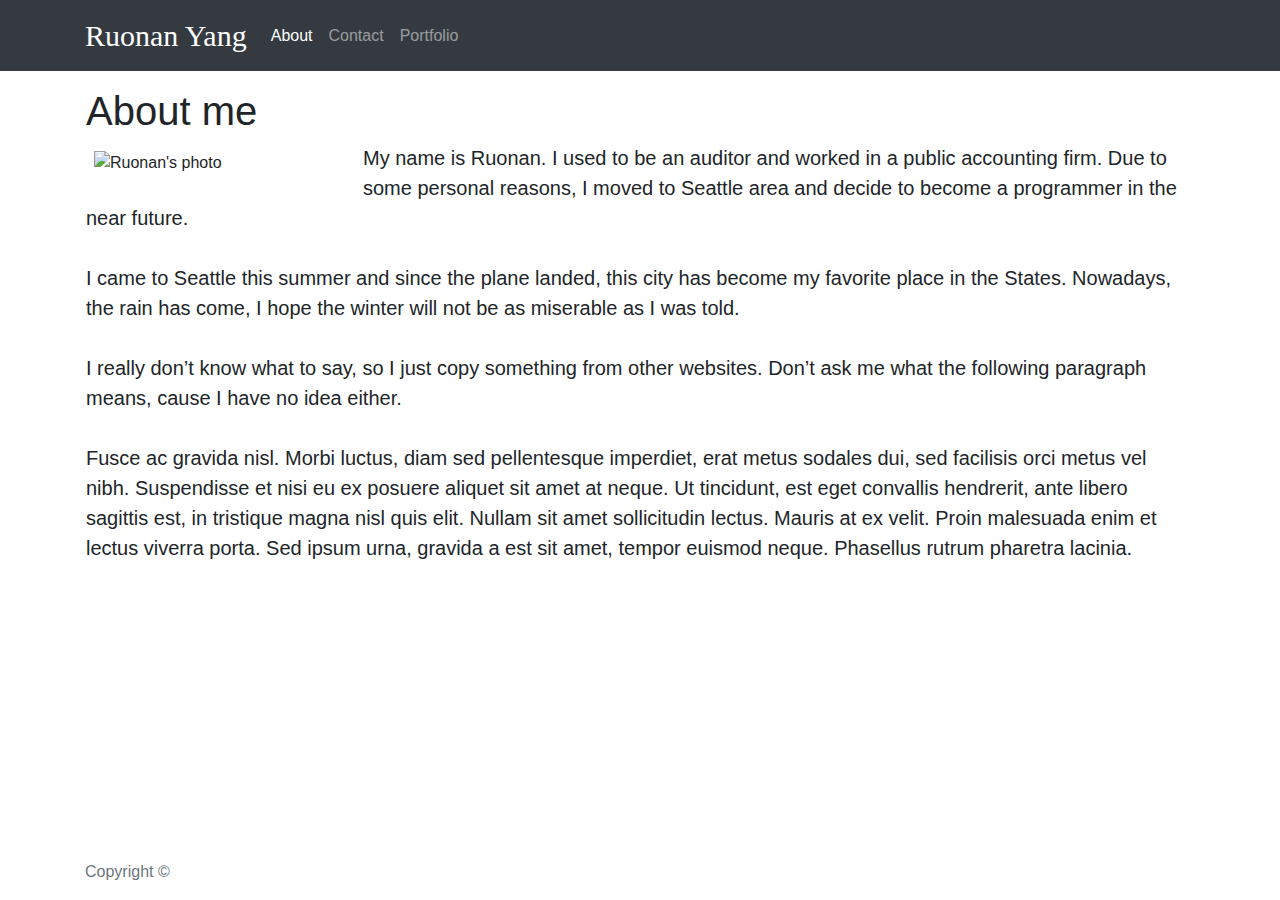
==== index.html @ 1b4316fc "Images not ready" ====
<!DOCTYPE html>
<html lang="en" class="h-100">
<head>
    <meta charset="UTF-8">
    <title>Ruonan Yang</title>
    <link rel="stylesheet" type="text/css" href="https://meyerweb.com/eric/tools/css/reset/reset.css">
    <link href="https://getbootstrap.com/docs/4.4/examples/sticky-footer/sticky-footer.css" rel="stylesheet">
    <link rel="stylesheet" href="https://stackpath.bootstrapcdn.com/bootstrap/4.4.1/css/bootstrap.min.css" integrity="sha384-Vkoo8x4CGsO3+Hhxv8T/Q5PaXtkKtu6ug5TOeNV6gBiFeWPGFN9MuhOf23Q9Ifjh" crossorigin="anonymous">
    
  </head>

<body class="d-flex flex-column h-100">
  <main role="main" class="flex-shrink-0">
    <nav class="navbar navbar-expand-lg navbar-dark bg-dark">
      <div class="container mx-md-auto">
        <a class="navbar-brand" style="font-family: 'Georgia', Times, 'Times New Roman', serif; font-size: 30px;">Ruonan Yang</a>
        <button class="navbar-toggler" type="button" data-toggle="collapse" data-target="#navbarNavAltMarkup" aria-controls="navbarNavAltMarkup" aria-expanded="false" aria-label="Toggle navigation">
          <span class="navbar-toggler-icon"></span>
        </button>
        <div class="collapse navbar-collapse" id="navbarNavAltMarkup">
          <div class="navbar-nav">
            <a class="nav-item nav-link active" href="index.html">About<span class="sr-only">(current)</span></a>
            <a class="nav-item nav-link" href="contact.html">Contact</a>
            <a class="nav-item nav-link" href="portfolio.html">Portfolio</a>
          </div>
        </div>
      </div>  
    </nav>

    <div class="container p-3">
      <h1>About me</h1>
          <img class="float-left img-fluid w-25 p-2" src="assets/images/me.jpeg" alt="Ruonan's photo">
      <p class="lead">
          My name is Ruonan. I used to be an auditor and worked in a public accounting firm. Due to some personal reasons, I moved to Seattle area and decide to become a programmer in the near future. <br><br>I came to Seattle this summer and since the plane landed, this city has become my favorite place in the States. Nowadays, the rain has come, I hope the winter will not be as miserable as I was told.<br><br>I really don’t know what to say, so I just copy something from other websites. Don’t ask me what the following paragraph means, cause I have no idea either. <br><br>
          Fusce ac gravida nisl. Morbi luctus, diam sed pellentesque imperdiet, erat metus sodales dui, sed facilisis orci metus vel nibh. Suspendisse et nisi eu ex posuere aliquet sit amet at neque. Ut tincidunt, est eget convallis hendrerit, ante libero sagittis est, in tristique magna nisl quis elit. Nullam sit amet sollicitudin lectus. Mauris at ex velit. Proin malesuada enim et lectus viverra porta. Sed ipsum urna, gravida a est sit amet, tempor euismod neque. Phasellus rutrum pharetra lacinia.
      </p>
    </div>
  </main> 

  <footer class="footer mt-auto py-3">
    <div class="container">
      <span class="text-muted">Copyright &copy</span>
    </div>
  </footer>

</body>
</html>
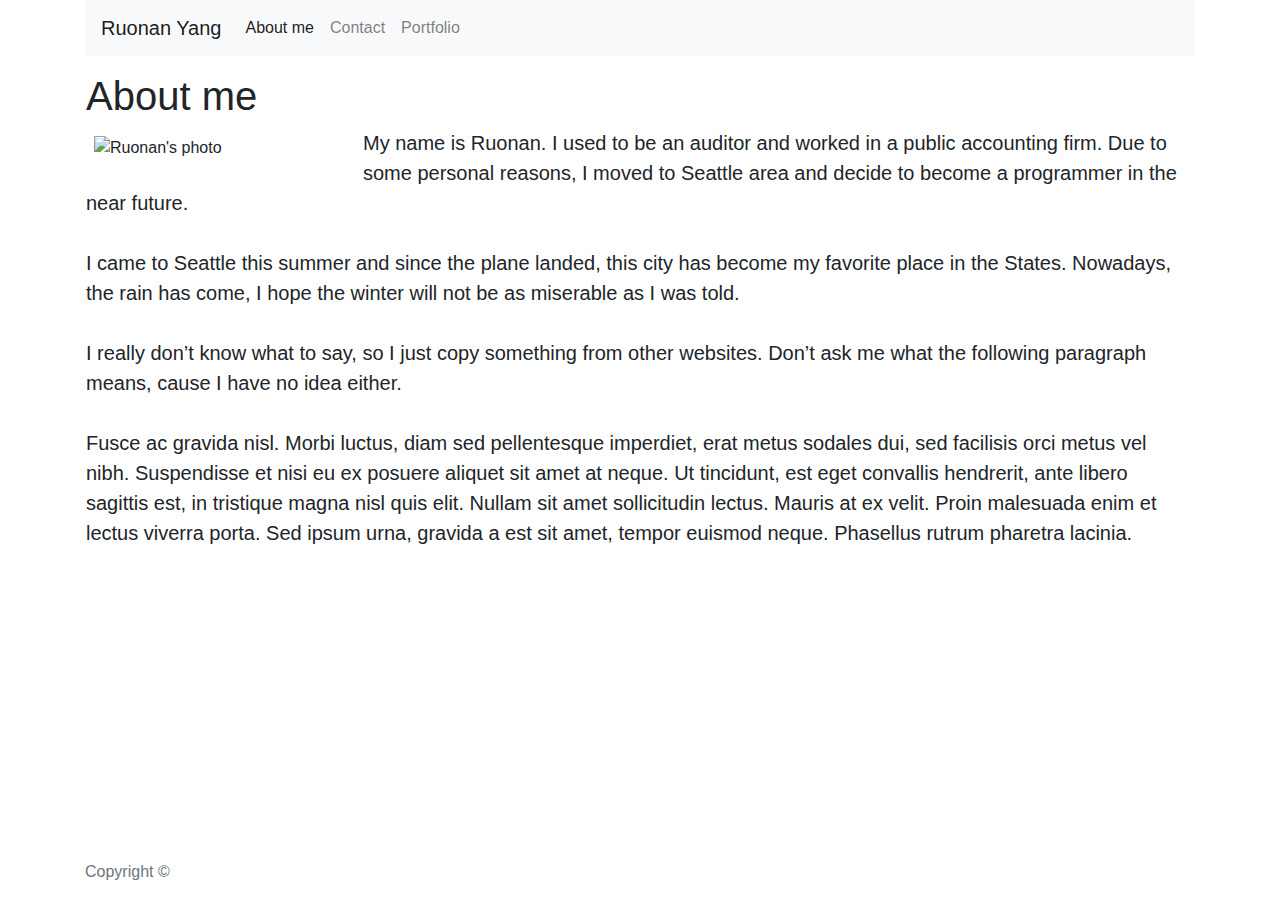
==== commit fc12f5a0: "Change navbar" ====
--- a/index.html
+++ b/index.html
@@ -1,31 +1,40 @@
 <!DOCTYPE html>
 <html lang="en" class="h-100">
-<head>
-    <meta charset="UTF-8">
+  <head>
+    <meta charset="utf-8">
+    <meta name="viewport" content="width=device-width, initial-scale=1, shrink-to-fit=no">
+    <meta name="description" content="">
+    <meta name="author" content="Mark Otto, Jacob Thornton, and Bootstrap contributors">
+    <meta name="generator" content="Jekyll v3.8.6">
     <title>Ruonan Yang</title>
     <link rel="stylesheet" type="text/css" href="https://meyerweb.com/eric/tools/css/reset/reset.css">
     <link href="https://getbootstrap.com/docs/4.4/examples/sticky-footer/sticky-footer.css" rel="stylesheet">
-    <link rel="stylesheet" href="https://stackpath.bootstrapcdn.com/bootstrap/4.4.1/css/bootstrap.min.css" integrity="sha384-Vkoo8x4CGsO3+Hhxv8T/Q5PaXtkKtu6ug5TOeNV6gBiFeWPGFN9MuhOf23Q9Ifjh" crossorigin="anonymous">
-    
+    <link rel="stylesheet" href="https://stackpath.bootstrapcdn.com/bootstrap/4.4.1/css/bootstrap.min.css" integrity="sha384-Vkoo8x4CGsO3+Hhxv8T/Q5PaXtkKtu6ug5TOeNV6gBiFeWPGFN9MuhOf23Q9Ifjh" crossorigin="anonymous">   
   </head>
 
 <body class="d-flex flex-column h-100">
   <main role="main" class="flex-shrink-0">
-    <nav class="navbar navbar-expand-lg navbar-dark bg-dark">
-      <div class="container mx-md-auto">
-        <a class="navbar-brand" style="font-family: 'Georgia', Times, 'Times New Roman', serif; font-size: 30px;">Ruonan Yang</a>
-        <button class="navbar-toggler" type="button" data-toggle="collapse" data-target="#navbarNavAltMarkup" aria-controls="navbarNavAltMarkup" aria-expanded="false" aria-label="Toggle navigation">
+    <div class="container">
+      <nav class="navbar navbar-expand-lg navbar-light bg-light">
+        <a class="navbar-brand" href="#">Ruonan Yang</a>
+        <button class="navbar-toggler" type="button" data-toggle="collapse" data-target="#navbarNav" aria-controls="navbarNav" aria-expanded="false" aria-label="Toggle navigation">
           <span class="navbar-toggler-icon"></span>
         </button>
-        <div class="collapse navbar-collapse" id="navbarNavAltMarkup">
-          <div class="navbar-nav">
-            <a class="nav-item nav-link active" href="index.html">About<span class="sr-only">(current)</span></a>
-            <a class="nav-item nav-link" href="contact.html">Contact</a>
-            <a class="nav-item nav-link" href="portfolio.html">Portfolio</a>
-          </div>
+        <div class="collapse navbar-collapse" id="navbarNav">
+          <ul class="navbar-nav">
+            <li class="nav-item active">
+              <a class="nav-link" href="index.html">About me <span class="sr-only">(current)</span></a>
+            </li>
+            <li class="nav-item">
+              <a class="nav-link" href="contact.html">Contact</a>
+            </li>
+            <li class="nav-item">
+              <a class="nav-link" href="portfolio.html">Portfolio</a>
+            </li>
+          </ul>
         </div>
-      </div>  
-    </nav>
+      </nav>
+     </div> 
 
     <div class="container p-3">
       <h1>About me</h1>
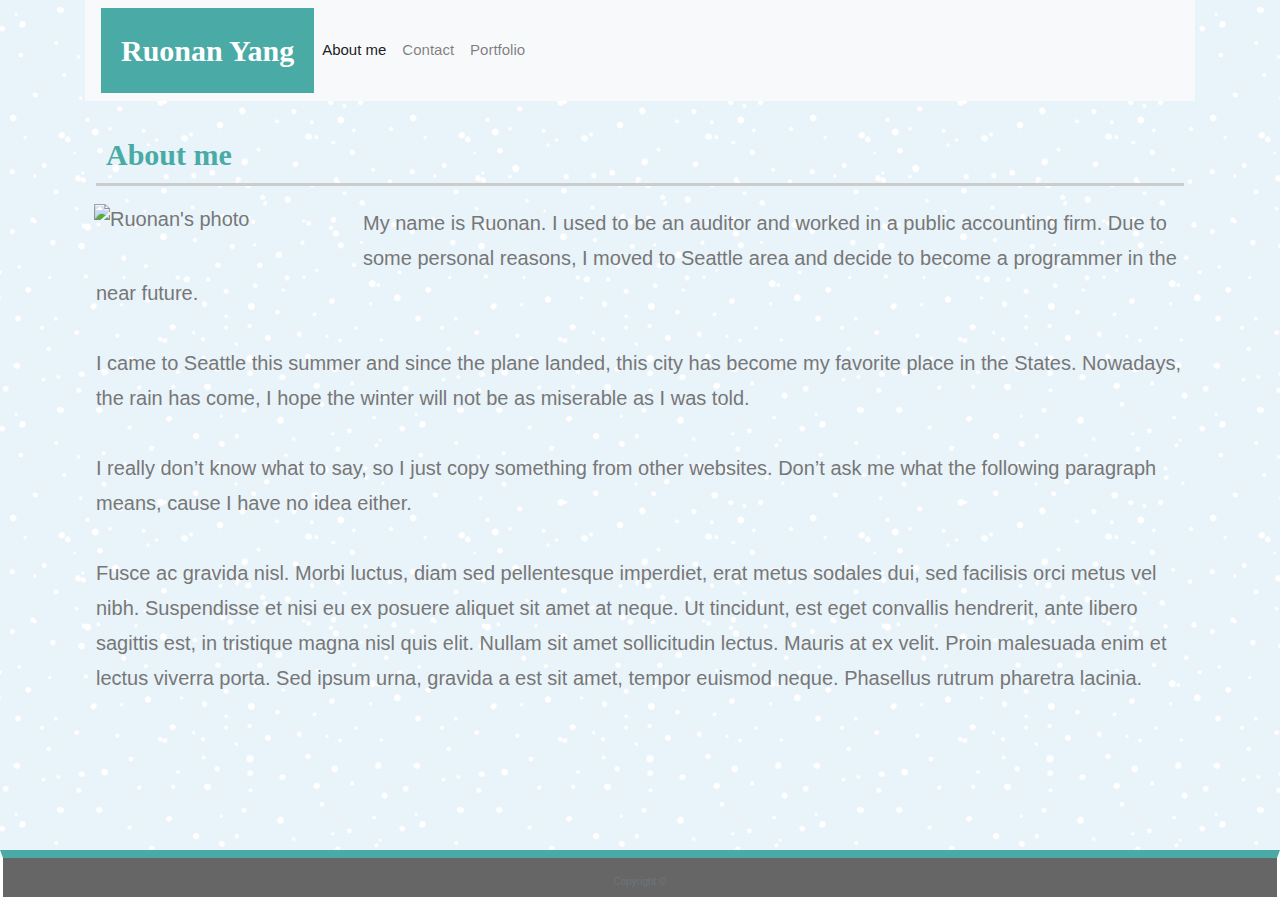
==== commit 23067604: "Add css file" ====
--- a/index.html
+++ b/index.html
@@ -10,26 +10,27 @@
     <link rel="stylesheet" type="text/css" href="https://meyerweb.com/eric/tools/css/reset/reset.css">
     <link href="https://getbootstrap.com/docs/4.4/examples/sticky-footer/sticky-footer.css" rel="stylesheet">
     <link rel="stylesheet" href="https://stackpath.bootstrapcdn.com/bootstrap/4.4.1/css/bootstrap.min.css" integrity="sha384-Vkoo8x4CGsO3+Hhxv8T/Q5PaXtkKtu6ug5TOeNV6gBiFeWPGFN9MuhOf23Q9Ifjh" crossorigin="anonymous">   
+    <link rel="stylesheet" href="assets/css/style.css" type="text/css">
   </head>
 
 <body class="d-flex flex-column h-100">
   <main role="main" class="flex-shrink-0">
     <div class="container">
       <nav class="navbar navbar-expand-lg navbar-light bg-light">
-        <a class="navbar-brand" href="#">Ruonan Yang</a>
+        <a class="navbar-brand" id="name_tag">Ruonan Yang</a>
         <button class="navbar-toggler" type="button" data-toggle="collapse" data-target="#navbarNav" aria-controls="navbarNav" aria-expanded="false" aria-label="Toggle navigation">
           <span class="navbar-toggler-icon"></span>
         </button>
         <div class="collapse navbar-collapse" id="navbarNav">
           <ul class="navbar-nav">
             <li class="nav-item active">
-              <a class="nav-link" href="index.html">About me <span class="sr-only">(current)</span></a>
+              <a class="clearfix nav-link" href="index.html">About me <span class="sr-only">(current)</span></a>
             </li>
             <li class="nav-item">
-              <a class="nav-link" href="contact.html">Contact</a>
+              <a class="clearfix nav-link" href="contact.html">Contact</a>
             </li>
             <li class="nav-item">
-              <a class="nav-link" href="portfolio.html">Portfolio</a>
+              <a class="clearfix nav-link" href="portfolio.html">Portfolio</a>
             </li>
           </ul>
         </div>
--- a/assets/css/style.css
+++ b/assets/css/style.css
@@ -0,0 +1,215 @@
+a {
+    font-size: 15px;
+    color: #777777;
+  }
+  
+  a:hover {
+    text-decoration: underline;
+    color: #4aaaa5;
+  }
+  
+  * {
+    box-sizing: border-box;
+  }
+  
+  html, body {
+    height: 100%;
+    margin: 0;
+  }
+  
+  body {
+    color: #777777;
+    font-family: 'Arial', 'Helvetica Neue', Helvetica, sans-serif;
+    background-image: url("../images/blue-snow.png");
+    font-size: 20px;
+  }
+  
+  ul {
+    list-style-type: none;
+    margin: 0;
+    padding: 0;
+    overflow: hidden;
+  }
+  
+  h1 {
+    color: #4aaaa5;
+    font-family: 'Georgia', Times, 'Times New Roman', serif;
+    font-size: 30px;
+    padding: 10px;
+    margin: 10px;
+    border-color: #cccccc;
+    border-width: 0px;
+    border-bottom-width: 3px;
+    border-style: solid;
+    font-weight: bold;
+  }
+  
+  p {
+    color: #777777;
+    padding: 10px;
+    line-height: 35px;
+  }
+  
+  header {
+    background-color: #ffffff;
+    border-color: #cccccc;
+    border-width: 0px;
+    border-bottom-width: 3px;
+    border-style: solid;
+    color: #777777;
+    width: 100%;
+    margin-bottom: 30px;
+  }
+  
+  footer {
+    color: #ffffff;
+    background-color: #666666;
+    border-top: 8px solid #4aaaa5;
+    border-style: solid;
+    padding: 10px;
+    text-align: center;
+    font-size: 10px;
+  }
+
+  img {
+    width: 100%;
+    height: 100%;
+  }
+  
+  form {
+    padding-top: 10px;
+    margin: 20px;
+    display: block;
+  }
+  
+  label {
+    width: 100%;
+  }
+  
+  input {
+    width: 100%;
+    height: 30px;
+  }
+  
+  #inputTextarea {
+    height: 200px;
+    width: 100%;
+  }
+  
+  /* specific classes and ids */
+
+  .navbar-brand{
+      background-color: #4aaaa5;
+  }
+  
+  .nav_list {
+    width: 960px;
+    margin: 0 auto;
+  }
+  
+  .button {
+    background-color: #4aaaa5;
+    color: #ffffff;
+    border: none;
+    float: left;
+    width: 100px;
+    height: 30px;
+    margin-top: 10px;
+  }
+  
+  .nav_link {
+    font-size: 15px;
+    float: right;
+    margin: 20px;
+    text-align: center;
+    color: #777777;
+    /* border-left:2px solid #777777; */
+  }
+  
+  #name_tag {
+    font-family: 'Georgia', Times, 'Times New Roman', serif;
+    font-size: 30px;
+    padding: 10px;
+    margin: 10px;
+    border-color: #cccccc;
+    border-width: 0px;
+    border-bottom-width: 3px;
+    border-style: solid;
+    font-weight: bold;
+    color: white;
+    background-color: #4aaaa5;
+    float: left;
+    padding: 20px;
+    margin: 0px;
+    border-width: 0px;
+    text-align: center;
+  }
+  
+  .clearfix:after {
+    content: "";
+    display: table;
+    clear: both;
+  }
+  
+  #main_section {
+    background-color: #ffffff;
+    border-color: #dddddd;
+    padding: 0px;
+    margin-top: 30px;
+    position: relative;
+    width: 960px;
+    margin: 0 auto
+  }
+  
+  #my_picture{
+    width:200px;
+    height:200px;
+  }
+  #name{
+    color:#777777
+  }
+
+  #email{
+    color: #777777
+  }
+
+  #submit{
+    background-color: #4aaaa5;
+    width: 80px;
+    height: 30px;
+    font-size: small;
+    color: white;
+  }
+
+  .photo_text{
+    position: relative;
+    z-index: 2;
+    color:white;
+    background-color: #4aaaa5;
+    height: 60px;
+    text-align: center;
+    padding: 20px;
+    top: -90px;
+    opacity: 1;
+    filter: alpha(opacity=70); 
+  }
+  
+  .photo_item {
+    float: left;
+    width: 300px;
+    height: 200px;
+    padding: 10px;
+    margin: 10px;
+  }
+  
+  /* sticky footer */
+  .wrapper {
+    min-height: 100%;
+    margin-bottom: -50px;
+    /* Equal to height of footer */
+    /* But also accounting for potential margin-bottom of last child */
+  }
+  .footer,
+  .push {
+    height: 50px;
+  }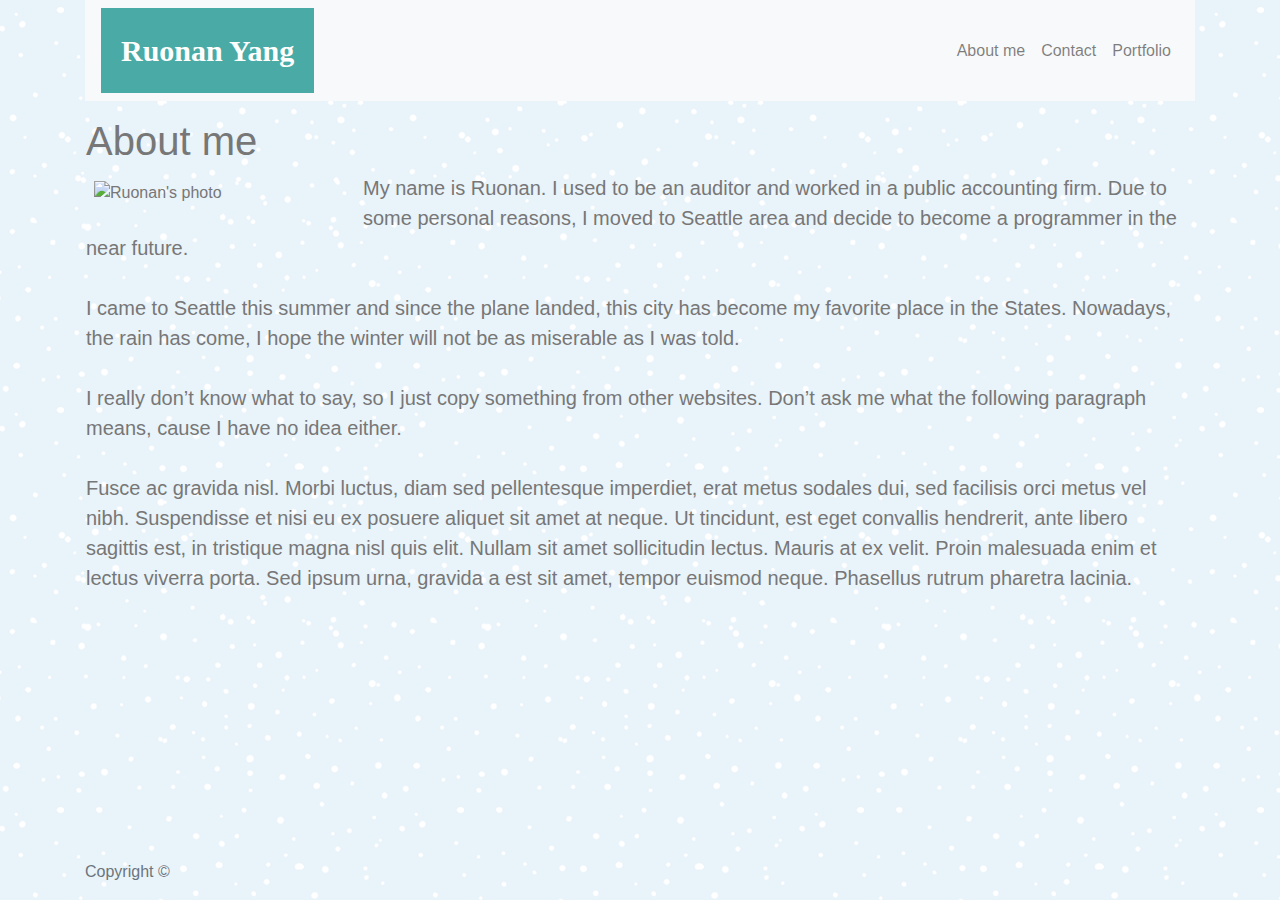
==== commit e3f84d5d: "Complete but not images" ====
--- a/index.html
+++ b/index.html
@@ -18,19 +18,16 @@
     <div class="container">
       <nav class="navbar navbar-expand-lg navbar-light bg-light">
         <a class="navbar-brand" id="name_tag">Ruonan Yang</a>
-        <button class="navbar-toggler" type="button" data-toggle="collapse" data-target="#navbarNav" aria-controls="navbarNav" aria-expanded="false" aria-label="Toggle navigation">
-          <span class="navbar-toggler-icon"></span>
-        </button>
-        <div class="collapse navbar-collapse" id="navbarNav">
+        <div class="navbar-collapse justify-content-end" id="navbarNav01">
           <ul class="navbar-nav">
-            <li class="nav-item active">
-              <a class="clearfix nav-link" href="index.html">About me <span class="sr-only">(current)</span></a>
+            <li class="nav-item">
+              <a class="nav-link my_link" href="index.html">About me <span class="sr-only">(current)</span></a>
             </li>
             <li class="nav-item">
-              <a class="clearfix nav-link" href="contact.html">Contact</a>
+              <a class="nav-link my_link" href="contact.html">Contact</a>
             </li>
             <li class="nav-item">
-              <a class="clearfix nav-link" href="portfolio.html">Portfolio</a>
+              <a class="nav-link my_link" href="portfolio.html">Portfolio</a>
             </li>
           </ul>
         </div>
--- a/assets/css/style.css
+++ b/assets/css/style.css
@@ -1,215 +1,65 @@
-a {
-    font-size: 15px;
-    color: #777777;
-  }
-  
-  a:hover {
-    text-decoration: underline;
-    color: #4aaaa5;
-  }
-  
-  * {
-    box-sizing: border-box;
-  }
-  
-  html, body {
-    height: 100%;
-    margin: 0;
-  }
-  
-  body {
-    color: #777777;
-    font-family: 'Arial', 'Helvetica Neue', Helvetica, sans-serif;
-    background-image: url("../images/blue-snow.png");
-    font-size: 20px;
-  }
-  
-  ul {
-    list-style-type: none;
-    margin: 0;
-    padding: 0;
-    overflow: hidden;
-  }
-  
-  h1 {
-    color: #4aaaa5;
-    font-family: 'Georgia', Times, 'Times New Roman', serif;
-    font-size: 30px;
-    padding: 10px;
-    margin: 10px;
-    border-color: #cccccc;
-    border-width: 0px;
-    border-bottom-width: 3px;
-    border-style: solid;
-    font-weight: bold;
-  }
-  
-  p {
-    color: #777777;
-    padding: 10px;
-    line-height: 35px;
-  }
-  
-  header {
-    background-color: #ffffff;
-    border-color: #cccccc;
-    border-width: 0px;
-    border-bottom-width: 3px;
-    border-style: solid;
-    color: #777777;
-    width: 100%;
-    margin-bottom: 30px;
-  }
-  
-  footer {
-    color: #ffffff;
-    background-color: #666666;
-    border-top: 8px solid #4aaaa5;
-    border-style: solid;
-    padding: 10px;
-    text-align: center;
-    font-size: 10px;
-  }
+body {
+  color: #777777;
+  font-family: 'Arial', 'Helvetica Neue', Helvetica, sans-serif;
+  background-image: url("../images/blue-snow.png");
+}
 
-  img {
-    width: 100%;
-    height: 100%;
-  }
-  
-  form {
-    padding-top: 10px;
-    margin: 20px;
-    display: block;
-  }
-  
-  label {
-    width: 100%;
-  }
-  
-  input {
-    width: 100%;
-    height: 30px;
-  }
-  
-  #inputTextarea {
-    height: 200px;
-    width: 100%;
-  }
-  
-  /* specific classes and ids */
+.background-color-teal {
+  background-color: #4aaaa5;
+}
 
-  .navbar-brand{
-      background-color: #4aaaa5;
-  }
-  
-  .nav_list {
-    width: 960px;
-    margin: 0 auto;
-  }
-  
-  .button {
-    background-color: #4aaaa5;
-    color: #ffffff;
-    border: none;
-    float: left;
-    width: 100px;
-    height: 30px;
-    margin-top: 10px;
-  }
-  
-  .nav_link {
-    font-size: 15px;
-    float: right;
-    margin: 20px;
-    text-align: center;
-    color: #777777;
-    /* border-left:2px solid #777777; */
-  }
-  
-  #name_tag {
-    font-family: 'Georgia', Times, 'Times New Roman', serif;
-    font-size: 30px;
-    padding: 10px;
-    margin: 10px;
-    border-color: #cccccc;
-    border-width: 0px;
-    border-bottom-width: 3px;
-    border-style: solid;
-    font-weight: bold;
-    color: white;
-    background-color: #4aaaa5;
-    float: left;
-    padding: 20px;
-    margin: 0px;
-    border-width: 0px;
-    text-align: center;
-  }
-  
-  .clearfix:after {
-    content: "";
-    display: table;
-    clear: both;
-  }
-  
-  #main_section {
-    background-color: #ffffff;
-    border-color: #dddddd;
-    padding: 0px;
-    margin-top: 30px;
-    position: relative;
-    width: 960px;
-    margin: 0 auto
-  }
-  
-  #my_picture{
-    width:200px;
-    height:200px;
-  }
-  #name{
-    color:#777777
-  }
+.my_link {
+  text-align: center;
+  color: #777777;
+}
 
-  #email{
-    color: #777777
-  }
+.my_link:hover {
+  text-decoration: underline;
+}
 
-  #submit{
-    background-color: #4aaaa5;
-    width: 80px;
-    height: 30px;
-    font-size: small;
-    color: white;
-  }
 
-  .photo_text{
-    position: relative;
-    z-index: 2;
-    color:white;
-    background-color: #4aaaa5;
-    height: 60px;
-    text-align: center;
-    padding: 20px;
-    top: -90px;
-    opacity: 1;
-    filter: alpha(opacity=70); 
-  }
-  
-  .photo_item {
-    float: left;
-    width: 300px;
-    height: 200px;
-    padding: 10px;
-    margin: 10px;
-  }
-  
-  /* sticky footer */
-  .wrapper {
-    min-height: 100%;
-    margin-bottom: -50px;
-    /* Equal to height of footer */
-    /* But also accounting for potential margin-bottom of last child */
-  }
-  .footer,
-  .push {
-    height: 50px;
-  }+#name_tag {
+font-family: 'Georgia', Times, 'Times New Roman', serif;
+font-size: 30px;
+padding: 10px;
+margin: 10px;
+border-color: #cccccc;
+border-width: 0px;
+border-bottom-width: 3px;
+border-style: solid;
+font-weight: bold;
+color: white;
+background-color: #4aaaa5;
+float: left;
+padding: 20px;
+margin: 0px;
+border-width: 0px;
+text-align: center;
+}
+
+
+.photo_text{
+position: relative;
+z-index: 2;
+color:white;
+background-color: #4aaaa5;
+height: 60px;
+text-align: center;
+padding: 10px;
+top: -70px;
+opacity: 1;
+filter: alpha(opacity=50); 
+}
+
+.photo_item {
+float: left;
+width: 300px;
+height: 200px;
+padding: 10px;
+margin: 10px;
+}
+
+#inputTextarea{
+  height: 200px;
+  width: 100%;
+}